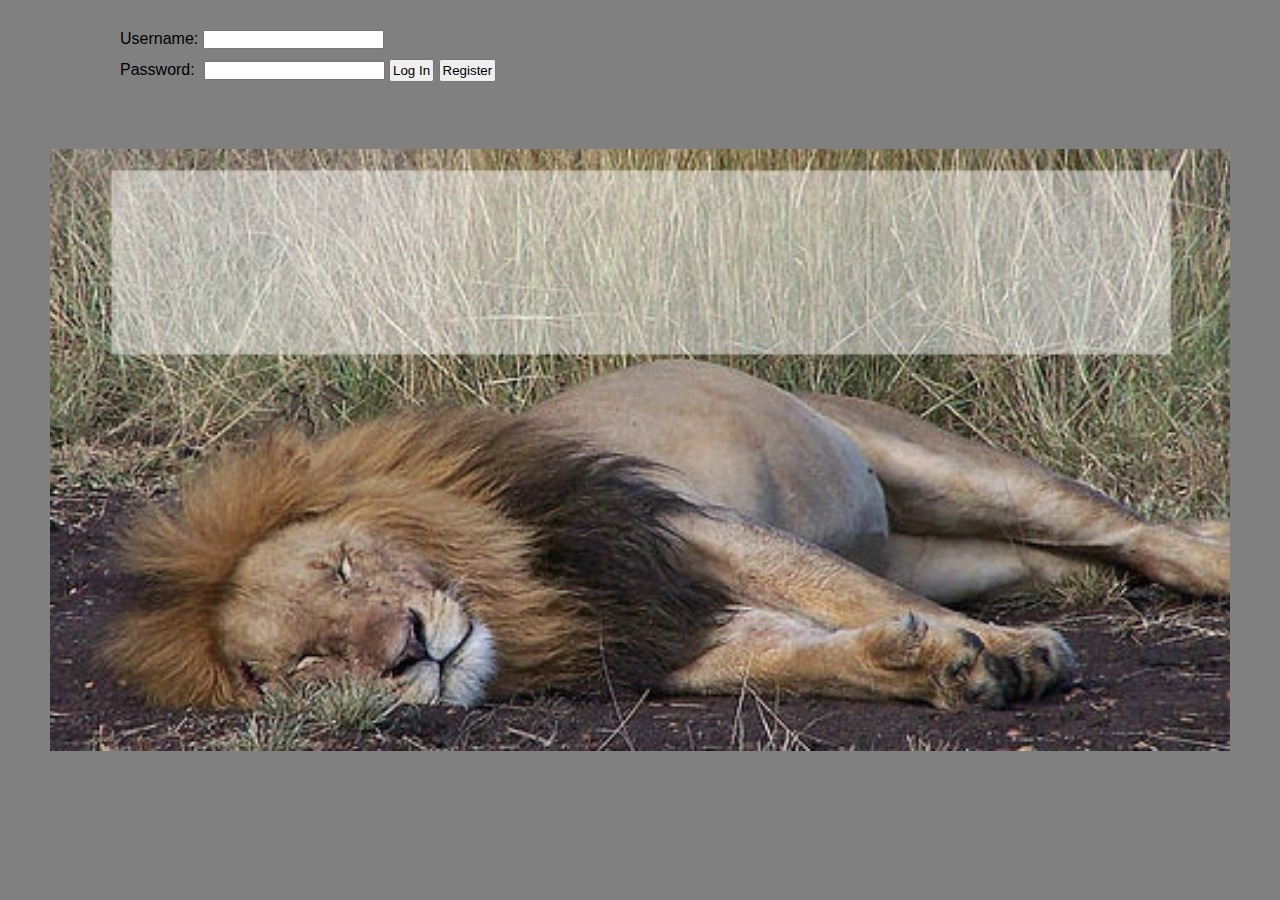
==== index.html @ 953af35e "version 0.2" ====
<!DOCTYPE html>
<html lang="en">

<head>
    <meta charset="UTF-8">
    <meta name="viewport" content="width=device-width, initial-scale=1.0">
    <title>index</title>
    <link rel="stylesheet" href="css/style.css">
</head>

<body>
    <main>
        <form action="indexPost.html" method="Post">
            <section>
                <label for="username">Username: </label>
                <input type="text" name="username">
            </section>
            <section>
                <label for="passWord">Password:&nbsp;</label>
                <input type="password" name="passWord">
                <button type="submit">Log In</button>
                <button>Register</button>
            </section>
        </form>
    </main>
</body>

</html>
---- css/style.css ----
*{
    margin: 0;
    padding: 0;
    font-family: Arial, Helvetica, sans-serif;
}

body{
    display: flex;
    align-items: center;
    justify-content: center;
    background-color: gray;
    height: 100vh;
}

main{
    height: 100%;
    width: 100%;
    margin: 50px;
    background: url(../images/lion_sleeping.jpg);
    background-size: contain;
    background-repeat: no-repeat;
    background-position: center;
}

form{
    margin-top: 30px;
    margin-left: 60px;
}

form section{
    margin: 10px;
}

form button{
    padding: 2px;
}

#indexPost{
    flex-direction: column;
}

#indexMain{
    height: 100%;
}

#indexForm{
    margin: 0;
    margin-bottom: 50px;
    width: 50%;
    height: 40%;
    display: flex;
    flex-direction: column;
    align-items: center;
}

#indexForm > input{
    width: 100%;
    height: 50%;
    margin-bottom: 10px;
}

#indexForm > button{
    width: 10%;
}
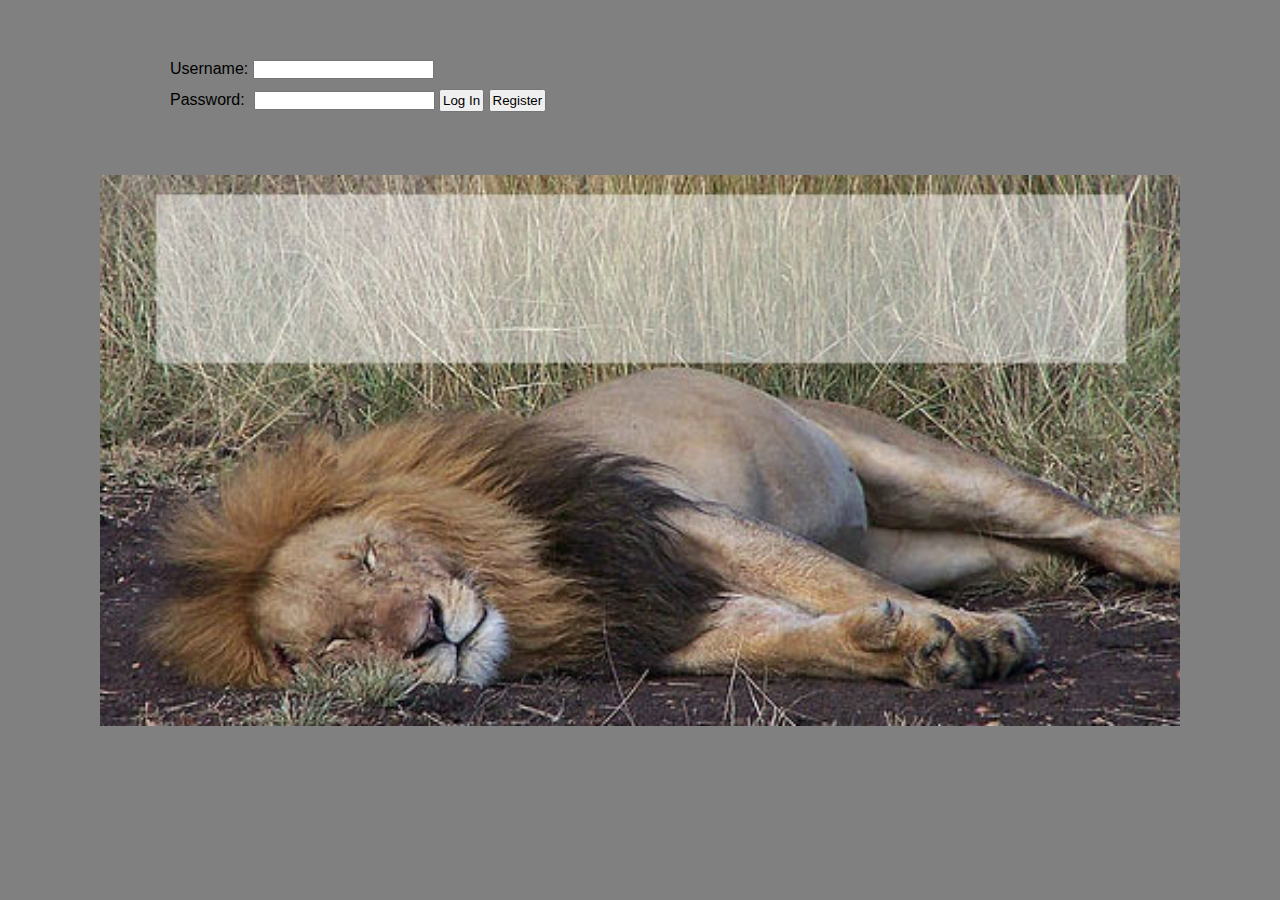
==== commit 9a6f2293: "version 2.1" ====
--- a/index.html
+++ b/index.html
@@ -10,7 +10,7 @@
 
 <body>
     <main>
-        <form action="indexPost.html" method="Post">
+        <form action="" method="Post">
             <section>
                 <label for="username">Username: </label>
                 <input type="text" name="username">
@@ -19,7 +19,7 @@
                 <label for="passWord">Password:&nbsp;</label>
                 <input type="password" name="passWord">
                 <button type="submit">Log In</button>
-                <button>Register</button>
+                <button type="submit" name="register" value="register">Register</button>
             </section>
         </form>
     </main>
--- a/css/style.css
+++ b/css/style.css
@@ -13,9 +13,9 @@
 }
 
 main{
+    margin: 100px;
     height: 100%;
     width: 100%;
-    margin: 50px;
     background: url(../images/lion_sleeping.jpg);
     background-size: contain;
     background-repeat: no-repeat;
@@ -23,7 +23,7 @@
 }
 
 form{
-    margin-top: 30px;
+    margin-top: 60px;
     margin-left: 60px;
 }
 
@@ -40,7 +40,12 @@
 }
 
 #indexMain{
+    margin: 50px;
     height: 100%;
+    background: url(../images/lion_awake.jpg);
+    background-size: contain;
+    background-repeat: no-repeat;
+    background-position: center;
 }
 
 #indexForm{
@@ -53,7 +58,7 @@
     align-items: center;
 }
 
-#indexForm > input{
+#indexForm > textarea{
     width: 100%;
     height: 50%;
     margin-bottom: 10px;
